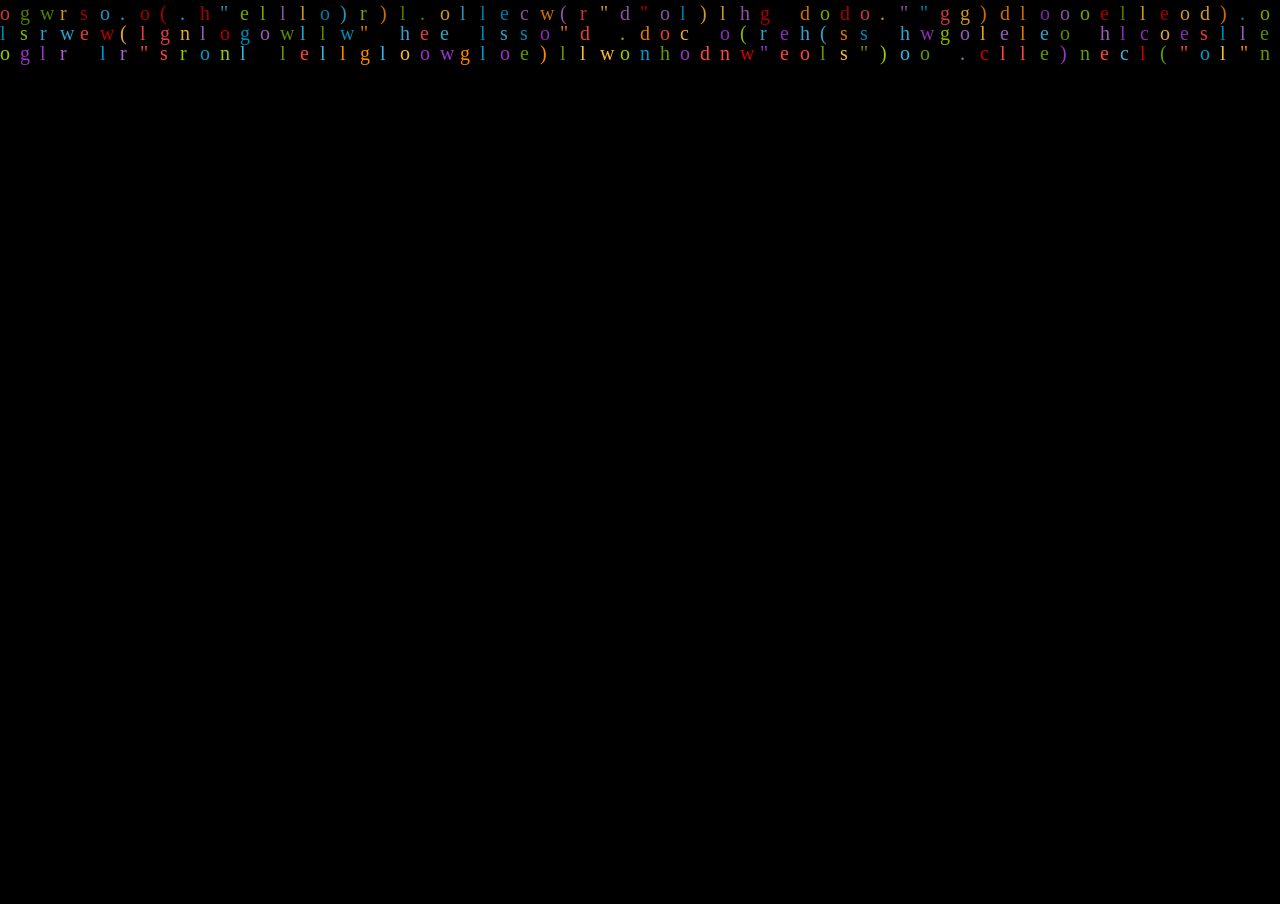
==== hacker/index.html @ e9a220e1 "fix: rename" ====
<!DOCTYPE html>
<html lang="en">
<head>
  <meta charset="UTF-8">
  <meta http-equiv="X-UA-Compatible" content="IE=edge">
  <meta name="viewport" content="width=device-width, initial-scale=1.0">
  <title>黑客背景</title>
  <style>
    body{
      margin: 0;
      overflow: hidden;
      background: #000;
    }
  </style>
</head>
<body>
  <canvas id="bg-hacker"></canvas>
  <script>
    let timer = null
    function play(){
      // 获取canvas元素
      const cvs = document.querySelector('#bg-hacker')
      // 设置窗口尺寸
      const width = window.innerWidth
      const height = window.innerHeight
      // 设置canvas的大小
      cvs.width = width
      cvs.height = height
      
      // 获取canvas绘制上下文
      const ctx = cvs.getContext('2d')

      // 列宽
      const columnWidth = 20
      // 列数
      const columnCount = Math.floor(width / columnWidth);

      // 记录每列写到了第几个文字
      const columnNextIndexes = new Array(columnCount).fill(1)

      // 绘画的函数
      function draw(){
        ctx.fillStyle = 'rgba(0, 0, 0, 0.1)'
        ctx.fillRect(0, 0, width, height)
        const fz = 20
        ctx.font = `${fz}px "Roboto Mono"`
        for(let i = 0; i<columnCount; i++){
          ctx.fillStyle = getRandomColor()
          const text = getRandomChar()
          const x = columnWidth * i
          const y = fz * columnNextIndexes[i]
          if(y > height && Math.random() > 0.97){
            columnNextIndexes[i] = 0
          }else{
            columnNextIndexes[i]++
          }
          ctx.fillText(text, x, y)
        }
      }
      clearInterval(timer)
      timer = setInterval(()=>{
        draw()
      },16)
    

      // 随机颜色
      function getRandomColor(){
        const fontColors = [
          '#33B5E5',
          '#0099CC',
          '#AA66CC',
          '#9933CC',
          '#99CC00',
          '#669900',
          '#FFBB33',
          '#FF8800',
          '#FF4444',
          '#CC0000'
        ]
        return fontColors[Math.floor(Math.random() * fontColors.length)]
      }

      // 随机的文字
      function getRandomChar(){
        const str = 'console.log("hellow world")'
        return str[Math.floor(Math.random() * str.length)]
      }
    }
    
    window.addEventListener('resize', ()=>{
      play()
    })
    play()
  </script>
</body>
</html>
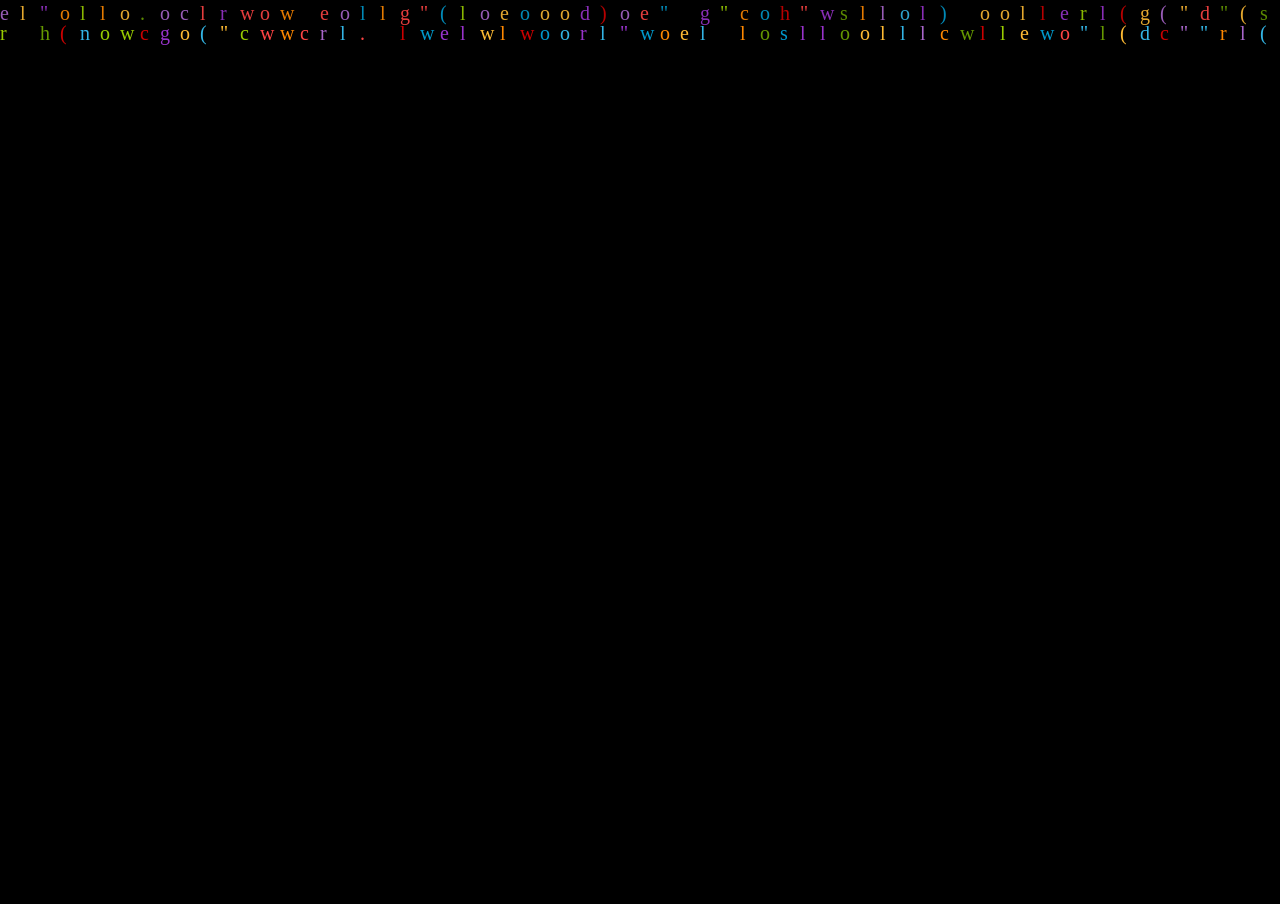
==== commit 4e6457f9: "feat: title" ====
--- a/hacker/index.html
+++ b/hacker/index.html
@@ -4,7 +4,7 @@
   <meta charset="UTF-8">
   <meta http-equiv="X-UA-Compatible" content="IE=edge">
   <meta name="viewport" content="width=device-width, initial-scale=1.0">
-  <title>黑客背景</title>
+  <title>hacker background</title>
   <style>
     body{
       margin: 0;
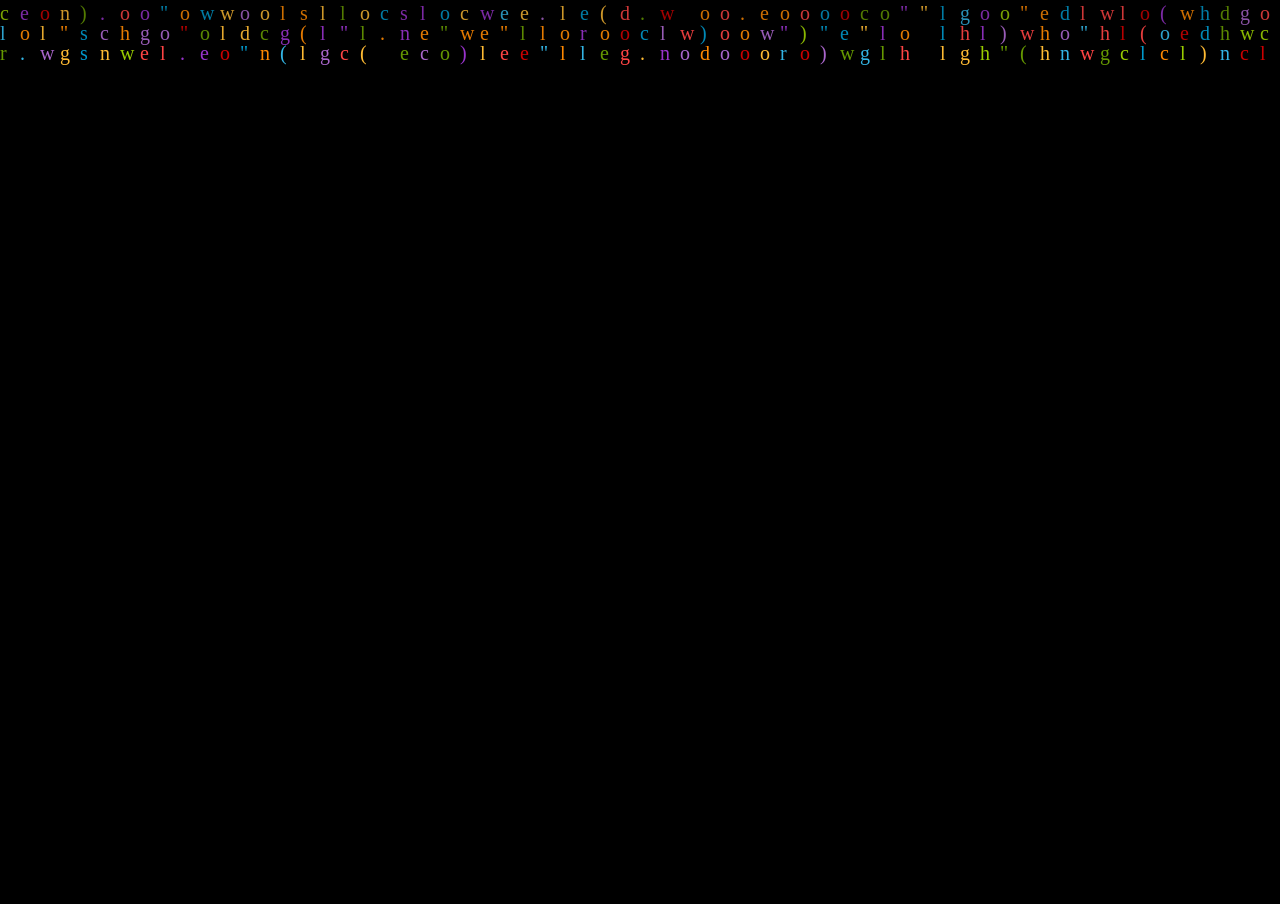
==== commit 7a24de8c: "feat: 双击全屏" ====
--- a/hacker/index.html
+++ b/hacker/index.html
@@ -16,13 +16,49 @@
 <body>
   <canvas id="bg-hacker"></canvas>
   <script>
-    let timer = null
+    window.addEventListener('keydown',(e)=>{
+      console.log('keydown')
+      if(e && e.keyCode === 27){
+        exitFullScreen()
+        console.log('exitFullScreen')
+      }
+      if(e && e.keyCode === 122){
+        e.preventDefault()
+        e.returnValue = false
+        fullScreen()
+      }
+    })
+
+    let rafId = null
+    // 获取canvas元素
+    const cvs = document.querySelector('#bg-hacker')
+    cvs.addEventListener('dblclick',  ()=>{
+      console.log('webkitRequestFullscreen')
+      const isFull = document.fullscreenElement
+      if(isFull){
+        exitFullScreen()
+      }else{
+        fullScreen()
+      }
+    })
+
+    function fullScreen(){
+      const doc = document.documentElement
+      if(doc.requestFullscreen){
+        doc.requestFullscreen()
+      }
+    }
+
+    function exitFullScreen(){
+      if(document.exitFullscreen){
+        document.exitFullscreen()
+      }
+    }
+
     function play(){
-      // 获取canvas元素
-      const cvs = document.querySelector('#bg-hacker')
       // 设置窗口尺寸
-      const width = window.innerWidth
-      const height = window.innerHeight
+      const width = document.documentElement.clientWidth
+      const height = document.documentElement.clientHeight
       // 设置canvas的大小
       cvs.width = width
       cvs.height = height
@@ -56,12 +92,10 @@
           }
           ctx.fillText(text, x, y)
         }
+        rafId && cancelAnimationFrame(rafId)
+        rafId = requestAnimationFrame(draw)
       }
-      clearInterval(timer)
-      timer = setInterval(()=>{
-        draw()
-      },16)
-    
+      draw()
 
       // 随机颜色
       function getRandomColor(){
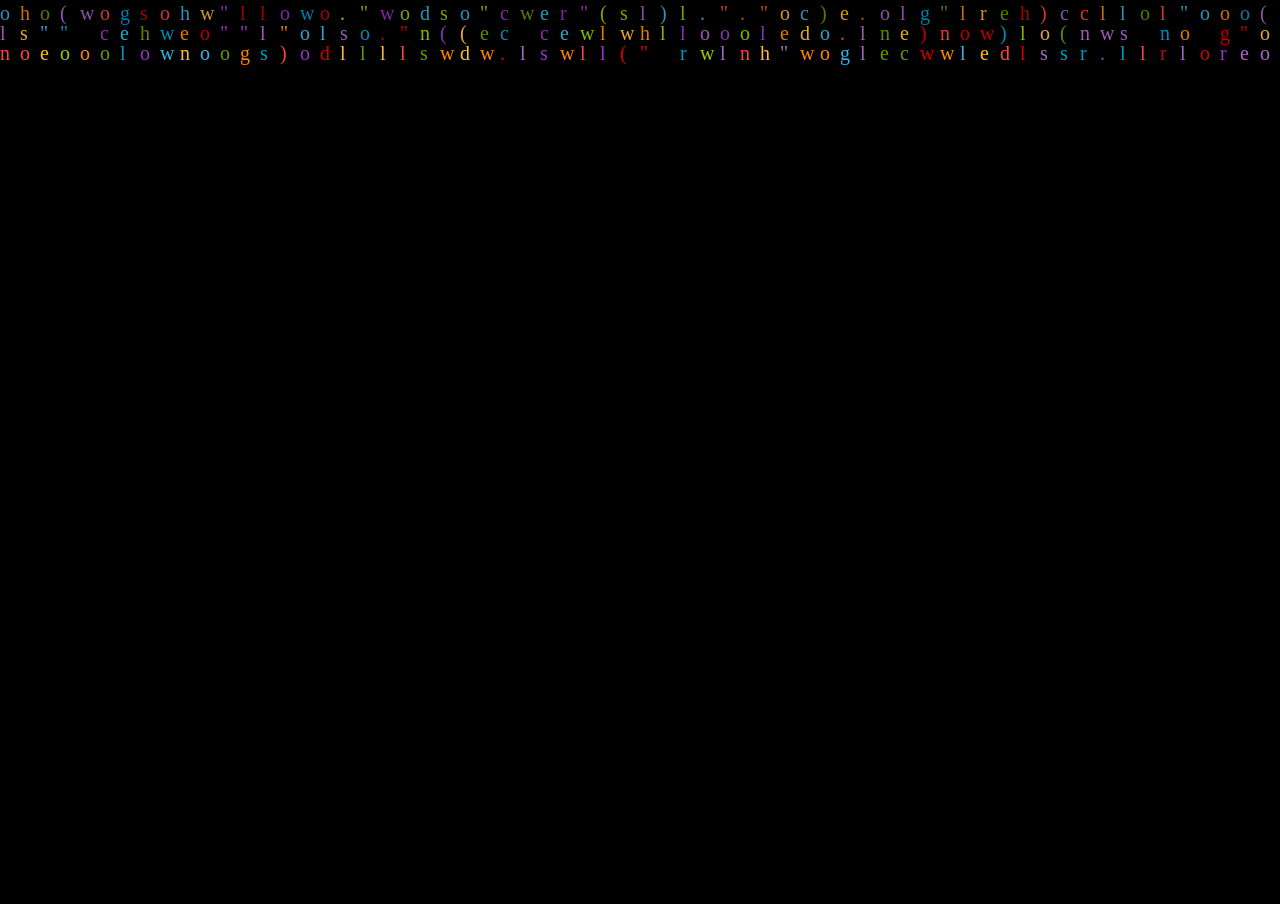
==== commit e35e8e76: "feat: 频率" ====
--- a/hacker/index.html
+++ b/hacker/index.html
@@ -85,7 +85,7 @@
           const text = getRandomChar()
           const x = columnWidth * i
           const y = fz * columnNextIndexes[i]
-          if(y > height && Math.random() > 0.97){
+          if(y > height && Math.random() > 0.98){
             columnNextIndexes[i] = 0
           }else{
             columnNextIndexes[i]++
